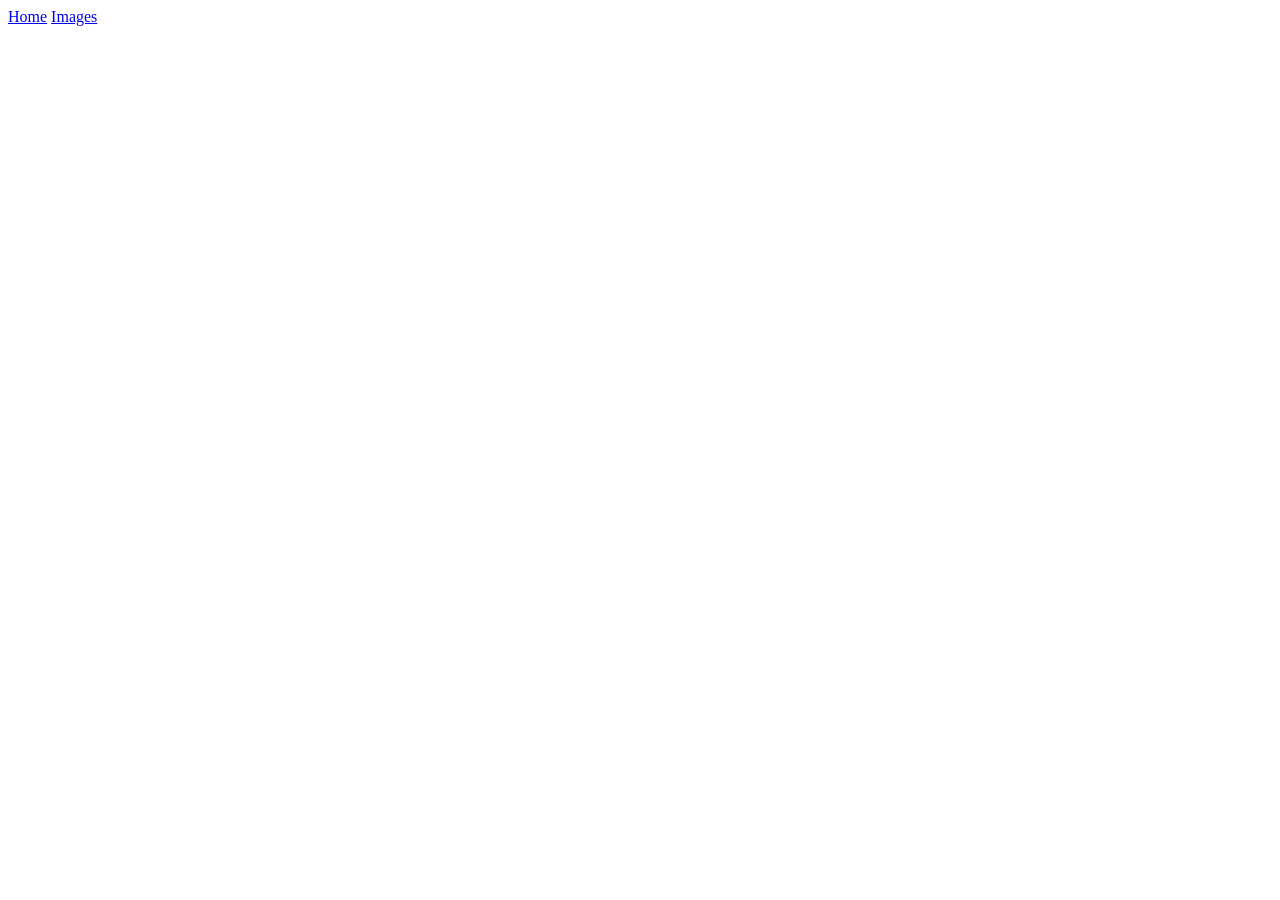
==== advanced.html @ f830880f "more pages added" ====
<!DOCTYPE html>
<html lang="en">
    <head>
        <title>Search</title>
        <link rel="icon" type="image/x-icon" href="logo.png">
    </head>
    <body>
        <header>
            <a href="index.html">Home</a>
            <a href="images.html">Images</a>
        </header>
    </body>
</html>
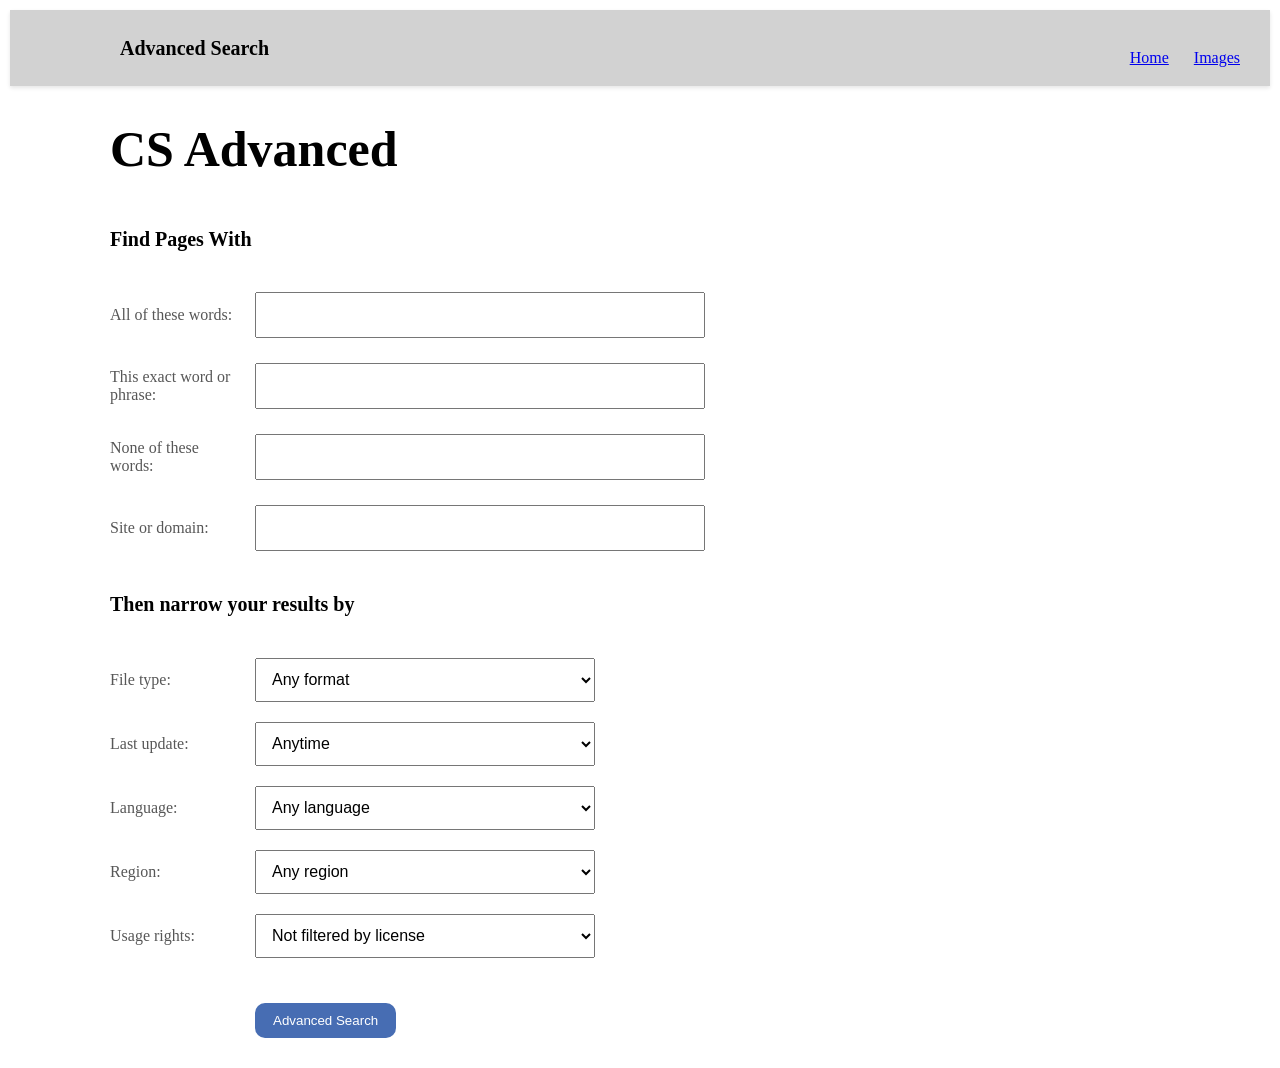
==== commit e7572bab: "big changes" ====
--- a/advanced.html
+++ b/advanced.html
@@ -2,12 +2,100 @@
 <html lang="en">
     <head>
         <title>Search</title>
+        <link rel="stylesheet" href="Css/common.css">
+        <link rel="stylesheet" href="Css/advanced.css">
         <link rel="icon" type="image/x-icon" href="logo.png">
     </head>
     <body>
         <header>
-            <a href="index.html">Home</a>
-            <a href="images.html">Images</a>
+            <h2 id="page_name">
+                Advanced Search
+            </h2>
+            <div id="more_page">
+                <a href="index.html">Home</a>
+                <a href="images.html">Images</a>
+            </div>
         </header>
+        <div id="main_logo">
+            <h1>CS Advanced</h1>
+        </div>
+        <form id="search_bar" action="https://www.google.com/search" method="get">
+            <h2 id="top">Find Pages With</h2>
+            <div class="search-topics">
+                <div id="items">
+                    <label id="name">All of these words:</label>
+                    <input jsname="YPqjbf" class="uqeVMc KYjrJf mxgg6c OhScic" aria-describedby="supporting_text__whqHaveXG6aghvcP7emRqA4_1" autocomplete="off" enterkeyhint="search" id="_whqHaveXG6aghvcP7emRqA4_1" name="as_q" type="text" jsaction="focus:h06R8;blur:zjh6rb;input:e4JwSe" aria-invalid="false">
+                </div>
+                <div id="items">
+                    <label id="name">This exact word or phrase: </label>
+                    <input jsname="YPqjbf" class="uqeVMc KYjrJf mxgg6c OhScic" aria-describedby="supporting_text__whqHaveXG6aghvcP7emRqA4_2" autocomplete="off" enterkeyhint="search" id="_whqHaveXG6aghvcP7emRqA4_2" name="as_epq" type="text" jsaction="focus:h06R8;blur:zjh6rb;input:e4JwSe" aria-invalid="false">
+                </div>
+                <div id="items">
+                    <label id="name">None of these words:</label>
+                    <input jsname="YPqjbf" class="uqeVMc KYjrJf mxgg6c OhScic" aria-describedby="supporting_text__whqHaveXG6aghvcP7emRqA4_3" autocomplete="off" enterkeyhint="search" id="_whqHaveXG6aghvcP7emRqA4_3" name="as_eq" type="text" jsaction="focus:h06R8;blur:zjh6rb;input:e4JwSe" aria-invalid="false">
+                </div>
+                <div id="items">
+                    <label id="name">Site or domain: </label>
+                    <input jsname="YPqjbf" class="uqeVMc KYjrJf mxgg6c OhScic" aria-describedby="supporting_text__whqHaveXG6aghvcP7emRqA4_4" autocomplete="off" enterkeyhint="search" id="_whqHaveXG6aghvcP7emRqA4_4" name="as_sitesearch" type="text" jsaction="focus:h06R8;blur:zjh6rb;input:e4JwSe" aria-invalid="false">
+                </div>
+            </div>
+
+            <h2 id="top">Then narrow your results by</h2>
+            <div class="search-topics">
+                <div class="filter-topics">
+                    <div class="filter-row">
+                        <label for="file-type">File type:</label>
+                        <select id="file-type" name="as_filetype">
+                            <option value="">Any format</option>
+                            <option value="pdf">Adobe Acrobat PDF (.pdf)</option>
+                            <option value="ps">Adobe Postscript (.ps)</option>
+                            <option value="dwf">Autodesk DWF (.dwf)</option>
+                            <option value="kml">Google Earth KML (.kml)</option>
+                            <option value="kmz">Google Earth KMZ (.kmz)</option>
+                        </select>
+                    </div>
+                    <div class="filter-row">
+                        <label for="last-update">Last update:</label>
+                        <select id="last-update" name="as_qdr">
+                            <option value="">Anytime</option>
+                            <option value="d">Past 24 hours</option>
+                            <option value="w">Past week</option>
+                            <option value="m">Past month</option>
+                            <option value="y">Past year</option>
+                        </select>
+                    </div>
+                    <div class="filter-row">
+                        <label for="language">Language:</label>
+                        <select id="language" name="as_l">
+                            <option value="">Any language</option>
+                            <option value="lang_en">English</option>
+                            <option value="lang_es">Spanish</option>
+                            <option value="lang_fr">French</option>
+                            <option value="lang_de">German</option>
+                        </select>
+                    </div>
+                    <div class="filter-row">
+                        <label for="region">Region:</label>
+                        <select id="region" name="as_r">
+                            <option value="">Any region</option>
+                            <option value="countryUS">United States</option>
+                            <option value="countryGB">United Kingdom</option>
+                            <option value="countryCA">Canada</option>
+                            <option value="countryAU">Australia</option>
+                        </select>
+                    </div>
+                    <div class="filter-row">
+                        <label for="usage-rights">Usage rights:</label>
+                        <select id="usage-rights" name="as_rights">
+                            <option value="">Not filtered by license</option>
+                            <option value="cc_publicdomain">Creative Commons</option>
+                            <option value="cc_free">Free to use or share</option>
+                            <option value="cc_commercial">Free to use commercially</option>
+                        </select>
+                    </div>
+                </div>
+            </div>
+            <button type="submit" id="advanced-search-button">Advanced Search</button>
+        </form>
     </body>
 </html>
--- a/Css/common.css
+++ b/Css/common.css
@@ -0,0 +1,92 @@
+body {
+    color: black;
+}
+
+.search{
+    display: flex;
+    flex-direction: column;
+    width: 600px;
+    align-items: center;
+    justify-content: center;
+    margin-top: 25vh;
+    margin-left: 30vw;
+}
+
+#main-logo{
+    color: rgb(71, 109, 179);
+    align-items: center;
+    justify-content: center;
+    font-size: 30px;
+}
+
+#inpbox{
+    padding-left: 20px;
+    padding: 10px;
+    padding-top: 10px;
+    margin-bottom: 10px;
+    margin-top:-200px;
+    margin-right: 10px;
+    max-width: 50vw;
+    min-width: 600px;
+    border: 1px solid #ccc;
+    border-radius: 100px;
+    box-shadow: 0 2px 4px rgba(0, 0, 0, 0.1);
+}
+
+#buttons{
+    justify-content: center;
+    margin-right: 10px;
+    display: flex;
+    gap: 10px;
+}
+
+#search-button{
+    justify-content: center;
+    align-items: center;
+    size: fit-content;
+    background-color: rgb(210 210 210);
+    border-radius: 10px;
+    color: black;
+    padding: 10px 20px;
+    border: none;
+    cursor: pointer;
+    margin-top: 5px;
+}
+
+#lucky-button{
+    justify-content: center;
+    align-items: center;
+    size: fit-content;
+    background-color: rgb(210 210 210);
+    border-radius: 10px;
+    color: black;
+    padding: 10px 20px;
+    border: none;
+    cursor: pointer;
+    margin-top: 5px;
+}
+
+#more_page{
+    display: flex;
+    justify-content: right;
+    gap: 10px;
+    margin-top: 20px;
+    margin-right: 20px;
+    gap: 25px;
+}
+
+#page_name{
+    margin-left: 100px;
+    color: rgb(0, 0, 0);
+    align-items: center;
+    font-size: 20px;
+}
+
+header{
+    display: flex;
+    justify-content: space-between;
+    align-items: center;
+    padding: 10px 10px;
+    background-color: rgb(210 210 210);
+    box-shadow: 0 2px 4px rgba(0, 0, 0, 0.1);
+}
--- a/Css/advanced.css
+++ b/Css/advanced.css
@@ -0,0 +1,90 @@
+body{
+    margin: 10px;
+}
+
+#main_logo{
+    margin-left: 100px;
+    font-size:25px
+}
+
+#top{
+    font-size: 20px;
+    margin-left: 100px;
+}
+
+#name{
+    width: 125px;
+    flex: 0 0 125px;
+}
+
+.search-topics{
+    display: flex;
+    flex-direction: column;
+    gap: 25px;
+    margin-left: 100px;
+    color: rgb(87 87 87);
+}
+
+#items{
+    display: flex;
+    flex-direction: row;
+    align-items: center;
+    gap: 20px;
+    color: rgb(87 87 87);
+}
+
+.search-topics input{
+    width: 450px;
+    height: 46px;
+    box-sizing: border-box;
+}
+
+.filter-topics{
+    display: flex;
+    flex-direction: column;
+    gap: 20px;
+    color: rgb(87 87 87);
+    margin-bottom: 20px;
+}
+
+.filter-row{
+    display: flex;
+    align-items: center;
+    gap: 20px;
+}
+
+.filter-row label{
+    width: 125px;
+    flex: 0 0 125px;
+}
+
+.filter-row select{
+    width: 340px;
+    height: 44px;
+    padding: 0 12px;
+    box-sizing: border-box;
+    font-size: 16px;
+}
+
+#search_bar{
+    display: flex;
+    flex-direction: column;
+    gap: 25px;
+}
+
+#advanced-search-button{
+    align-self: flex-start;
+    margin-left: 245px;
+    padding: 10px 18px;
+    border: none;
+    border-radius: 2px;
+    background-color: rgb(71, 109, 179);
+    color: white;
+    cursor: pointer;
+    border-radius: 10px;
+    margin-bottom: 20px;
+}
+
+#advanced-search-button:hover{
+    background-color: rgb(51, 89, 159);
+}
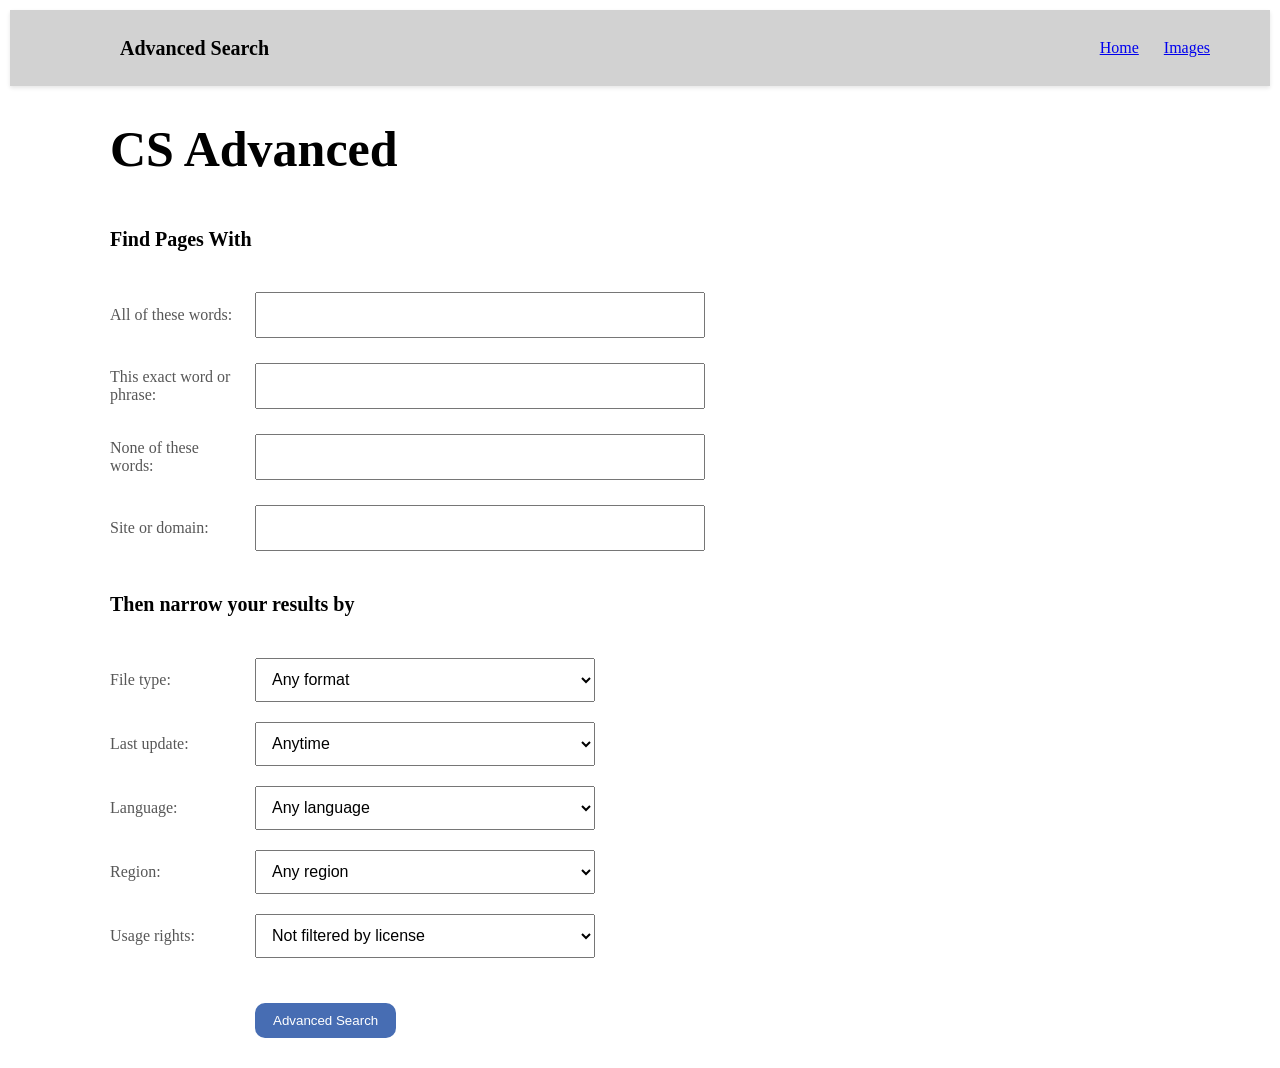
==== commit 77e89d61: "added some potions" ====
--- a/advanced.html
+++ b/advanced.html
@@ -52,6 +52,11 @@
                             <option value="dwf">Autodesk DWF (.dwf)</option>
                             <option value="kml">Google Earth KML (.kml)</option>
                             <option value="kmz">Google Earth KMZ (.kmz)</option>
+                            <option value="doc">Microsoft Word (.doc)</option>
+                            <option value="xls">Microsoft Excel (.xls)</option>
+                            <option value="ppt">Microsoft PowerPoint (.ppt)</option>
+                            <option value="rtf">Rich Text Format (.rtf)</option>
+                            <option value="swf">Shockwave Flash (.swf)</option>
                         </select>
                     </div>
                     <div class="filter-row">
--- a/Css/common.css
+++ b/Css/common.css
@@ -5,17 +5,14 @@
 .search{
     display: flex;
     flex-direction: column;
-    width: 600px;
     align-items: center;
     justify-content: center;
-    margin-top: 25vh;
-    margin-left: 30vw;
+    padding: 100px;
 }
 
 #main-logo{
     color: rgb(71, 109, 179);
     align-items: center;
-    justify-content: center;
     font-size: 30px;
 }
 
@@ -69,9 +66,7 @@
 #more_page{
     display: flex;
     justify-content: right;
-    gap: 10px;
-    margin-top: 20px;
-    margin-right: 20px;
+    margin-right: 50px;
     gap: 25px;
 }
 
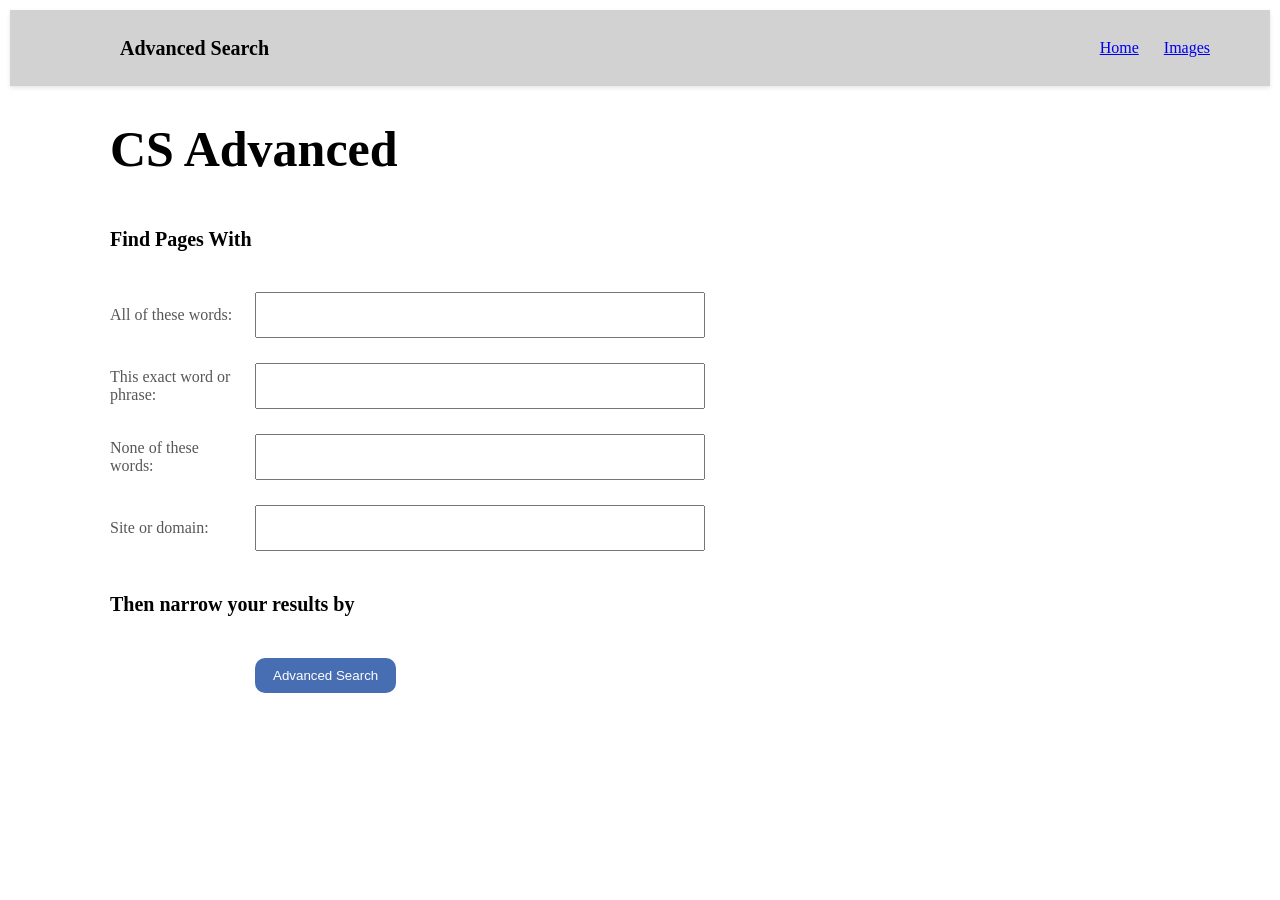
==== commit e9e64429: "minor cngs" ====
--- a/advanced.html
+++ b/advanced.html
@@ -41,65 +41,6 @@
             </div>
 
             <h2 id="top">Then narrow your results by</h2>
-            <div class="search-topics">
-                <div class="filter-topics">
-                    <div class="filter-row">
-                        <label for="file-type">File type:</label>
-                        <select id="file-type" name="as_filetype">
-                            <option value="">Any format</option>
-                            <option value="pdf">Adobe Acrobat PDF (.pdf)</option>
-                            <option value="ps">Adobe Postscript (.ps)</option>
-                            <option value="dwf">Autodesk DWF (.dwf)</option>
-                            <option value="kml">Google Earth KML (.kml)</option>
-                            <option value="kmz">Google Earth KMZ (.kmz)</option>
-                            <option value="doc">Microsoft Word (.doc)</option>
-                            <option value="xls">Microsoft Excel (.xls)</option>
-                            <option value="ppt">Microsoft PowerPoint (.ppt)</option>
-                            <option value="rtf">Rich Text Format (.rtf)</option>
-                            <option value="swf">Shockwave Flash (.swf)</option>
-                        </select>
-                    </div>
-                    <div class="filter-row">
-                        <label for="last-update">Last update:</label>
-                        <select id="last-update" name="as_qdr">
-                            <option value="">Anytime</option>
-                            <option value="d">Past 24 hours</option>
-                            <option value="w">Past week</option>
-                            <option value="m">Past month</option>
-                            <option value="y">Past year</option>
-                        </select>
-                    </div>
-                    <div class="filter-row">
-                        <label for="language">Language:</label>
-                        <select id="language" name="as_l">
-                            <option value="">Any language</option>
-                            <option value="lang_en">English</option>
-                            <option value="lang_es">Spanish</option>
-                            <option value="lang_fr">French</option>
-                            <option value="lang_de">German</option>
-                        </select>
-                    </div>
-                    <div class="filter-row">
-                        <label for="region">Region:</label>
-                        <select id="region" name="as_r">
-                            <option value="">Any region</option>
-                            <option value="countryUS">United States</option>
-                            <option value="countryGB">United Kingdom</option>
-                            <option value="countryCA">Canada</option>
-                            <option value="countryAU">Australia</option>
-                        </select>
-                    </div>
-                    <div class="filter-row">
-                        <label for="usage-rights">Usage rights:</label>
-                        <select id="usage-rights" name="as_rights">
-                            <option value="">Not filtered by license</option>
-                            <option value="cc_publicdomain">Creative Commons</option>
-                            <option value="cc_free">Free to use or share</option>
-                            <option value="cc_commercial">Free to use commercially</option>
-                        </select>
-                    </div>
-                </div>
-            </div>
             <button type="submit" id="advanced-search-button">Advanced Search</button>
         </form>
     </body>
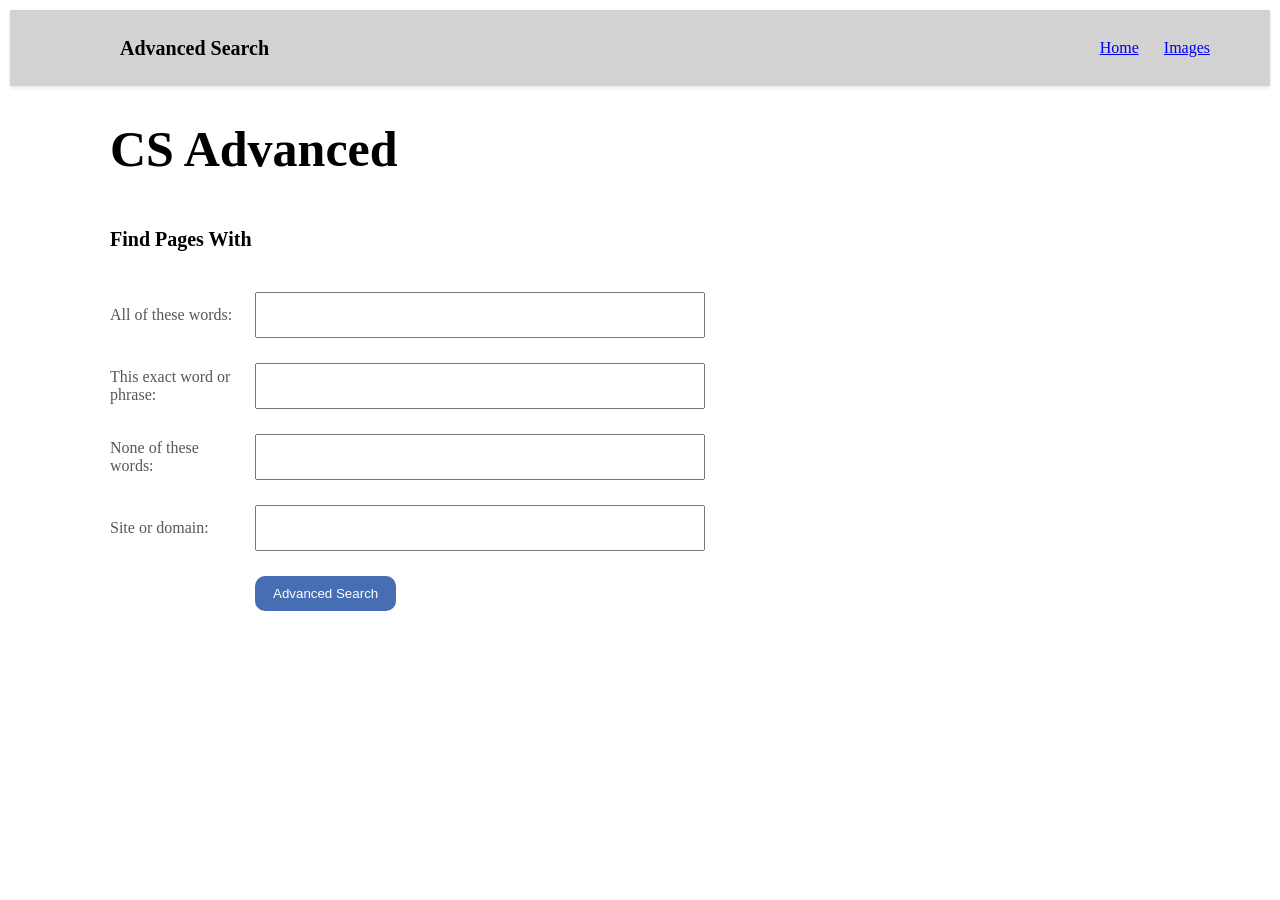
==== commit 40271601: "minor cngs" ====
--- a/advanced.html
+++ b/advanced.html
@@ -39,8 +39,6 @@
                     <input jsname="YPqjbf" class="uqeVMc KYjrJf mxgg6c OhScic" aria-describedby="supporting_text__whqHaveXG6aghvcP7emRqA4_4" autocomplete="off" enterkeyhint="search" id="_whqHaveXG6aghvcP7emRqA4_4" name="as_sitesearch" type="text" jsaction="focus:h06R8;blur:zjh6rb;input:e4JwSe" aria-invalid="false">
                 </div>
             </div>
-
-            <h2 id="top">Then narrow your results by</h2>
             <button type="submit" id="advanced-search-button">Advanced Search</button>
         </form>
     </body>
